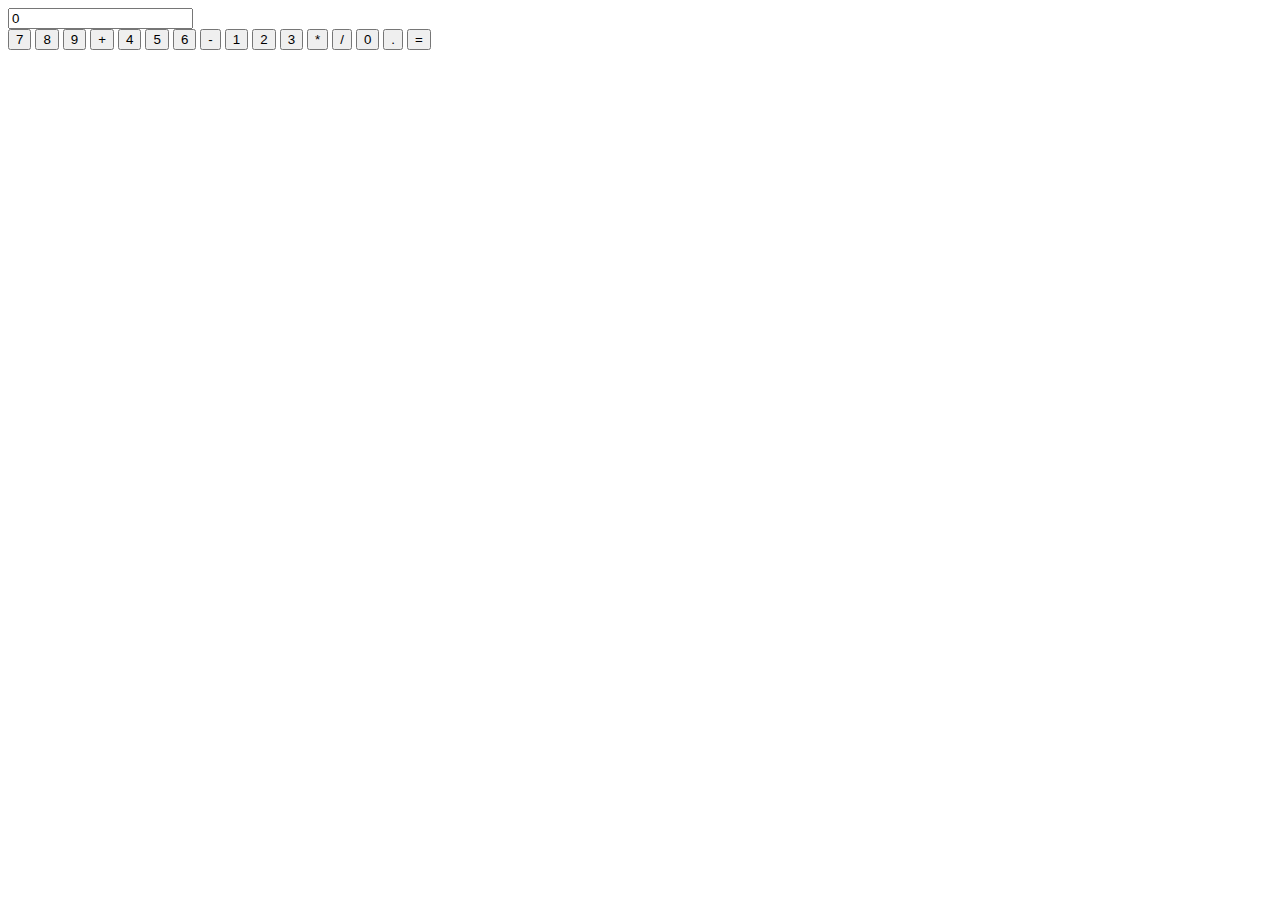
==== calculadora_simples.html @ 49efe194 "Add files via upload" ====
<!DOCTYPE html>
<html lang="en">

<head>
    <meta charset="UTF-8">
    <meta http-equiv="X-UA-Compatible" content="IE=edge">
    <meta name="viewport" content="width=device-width, initial-scale=1.0">
    <title>calculadora simples</title>
    <script src="./script/script.js"></script>
    <link rel="stylesheet" href="css/calc_simples.css">
</head>

<body>
    <section class="calc_simples">
        <div class="display_simples">
            <input readonly id="resultado" type="text" value="0">
        </div>
        
            <div class="btn">
                <button>7</button>
                <button>8</button>
                <button>9</button>
                <button>+</button>
                <button>4</button>
                <button>5</button>
                <button>6</button>
                <button>-</button>
                <button>1</button>
                <button>2</button>
                <button>3</button>
                <button>*</button>
                <button>/</button>
                <button>0</button>
                <button>.</button>
                <button>=</button>
            </div>
        
    </section>
</body>

</html>
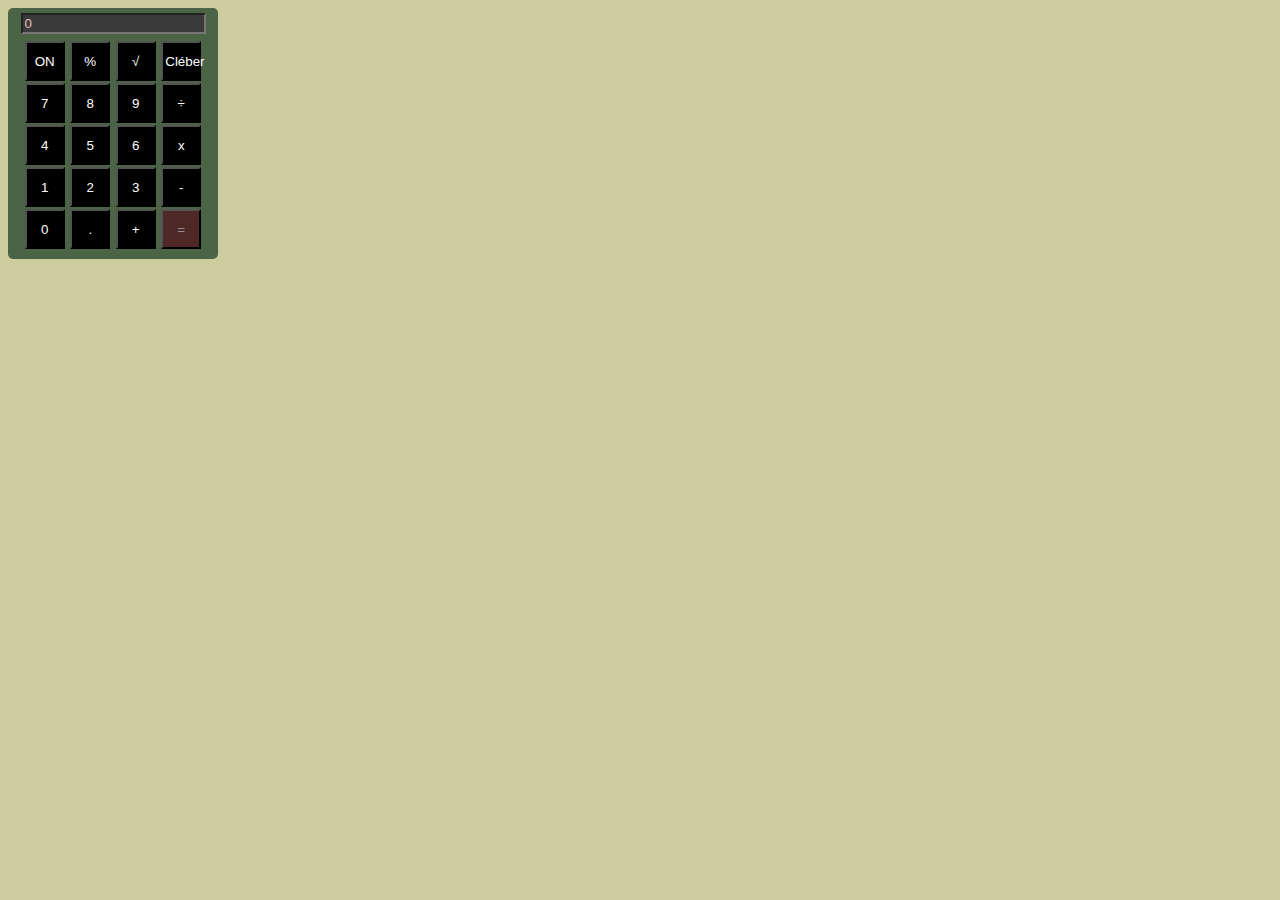
==== commit 0588af44: "Add files via upload" ====
--- a/calculadora_simples.html
+++ b/calculadora_simples.html
@@ -15,26 +15,39 @@
         <div class="display_simples">
             <input readonly id="resultado" type="text" value="0">
         </div>
-        
-            <div class="btn">
-                <button>7</button>
-                <button>8</button>
-                <button>9</button>
-                <button>+</button>
-                <button>4</button>
-                <button>5</button>
-                <button>6</button>
-                <button>-</button>
-                <button>1</button>
-                <button>2</button>
-                <button>3</button>
-                <button>*</button>
-                <button>/</button>
-                <button>0</button>
-                <button>.</button>
-                <button>=</button>
-            </div>
-        
+
+        <div class="btn">
+            <button onclick="desliga('off')">ON</button>
+            <button onclick="operacao('porc')">%</button>
+            <button onclick="operacao('raiz')">√</button> 
+            <button onclick="zerar()">Cléber</button>
+
+            <button onclick="digitando('7')">7</button>
+            <button onclick="digitando('8')">8</button>
+            <button onclick="digitando('9')">9</button>
+
+            <button onclick="operacao('div')">&#247;</button>
+
+            <button onclick="digitando('4')">4</button>
+            <button onclick="digitando('5')">5</button>
+            <button onclick="digitando('6')">6</button>
+
+            <button onclick="operacao('mult')">x</button>
+
+            <button onclick="digitando('1')">1</button>
+            <button onclick="digitando('2')">2</button>
+            <button onclick="digitando('3')">3</button>
+
+            <button onclick="operacao('sub')">-</button>
+
+            <button onclick="digitando('0')">0</button>
+
+            <button onclick="digitando('.')">.</button>
+            <button onclick="operacao('soma')">+</button>
+
+            <button id="igual" onclick="calcular()">=</button>
+
+
     </section>
 </body>
 
--- a/css/calc_simples.css
+++ b/css/calc_simples.css
@@ -0,0 +1,35 @@
+body {
+    background-color: rgb(204, 204, 158);
+}
+.calc_simples {
+    background-color: rgb(75, 100, 70);
+    padding: 5px;
+    width: 200px;
+    border-radius: 5px;
+}
+.display_simples {
+   background-color: transparent;
+   width: 100%;
+   text-align: center;
+}
+#resultado {
+    background-color: rgb(58, 58, 58);
+    color: rgb(231, 189, 189);
+}
+.btn {
+    text-align: center;
+    padding: 5px;
+    font-size: 22px;
+}
+button {
+   width: 40px;
+   height: 40px;
+   padding: 2px;
+   color: white;
+   background-color: black;
+   margin-top: 2px;
+}
+#igual {
+    background-color: rgb(78, 39, 39);
+    color: rgb(155, 138, 138);
+}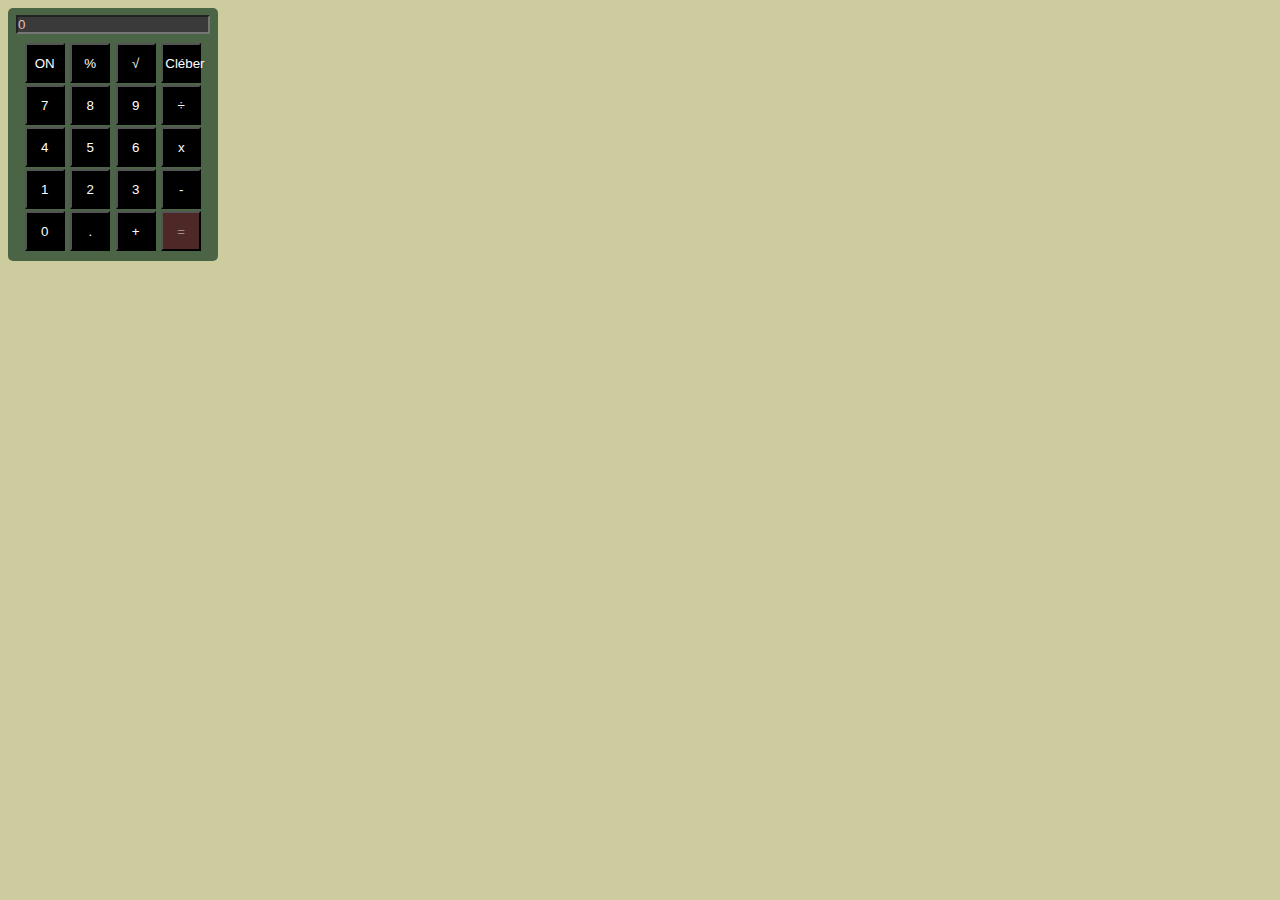
==== commit fa839b3c: "Add files via upload" ====
--- a/calculadora_simples.html
+++ b/calculadora_simples.html
@@ -19,7 +19,7 @@
         <div class="btn">
             <button onclick="desliga('off')">ON</button>
             <button onclick="operacao('porc')">%</button>
-            <button onclick="operacao('raiz')">√</button> 
+            <button onclick="calcula_raiz('raiz')">√</button> 
             <button onclick="zerar()">Cléber</button>
 
             <button onclick="digitando('7')">7</button>
--- a/css/calc_simples.css
+++ b/css/calc_simples.css
@@ -15,6 +15,9 @@
 #resultado {
     background-color: rgb(58, 58, 58);
     color: rgb(231, 189, 189);
+    padding: 0;
+    margin: 2px;
+    width: 190px;
 }
 .btn {
     text-align: center;
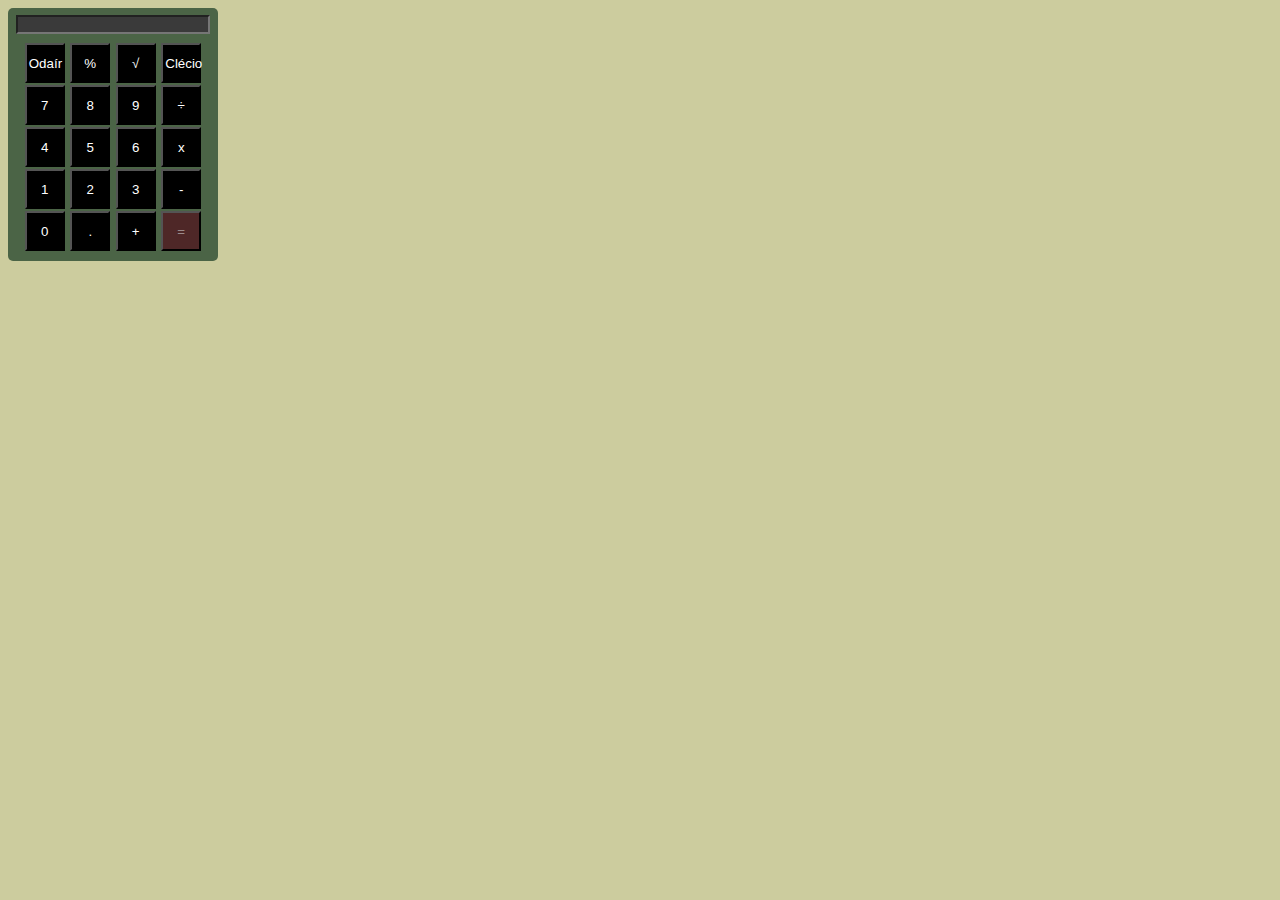
==== commit 97208a38: "Add files via upload" ====
--- a/calculadora_simples.html
+++ b/calculadora_simples.html
@@ -17,10 +17,10 @@
         </div>
 
         <div class="btn">
-            <button onclick="desliga('off')">ON</button>
+            <button onclick="desliga('off')">Odaír</button>
             <button onclick="operacao('porc')">%</button>
             <button onclick="calcula_raiz('raiz')">√</button> 
-            <button onclick="zerar()">Cléber</button>
+            <button onclick="zerar()">Clécio</button>
 
             <button onclick="digitando('7')">7</button>
             <button onclick="digitando('8')">8</button>
@@ -49,6 +49,9 @@
 
 
     </section>
+    <script>
+        desliga();
+    </script>
 </body>
 
 </html>